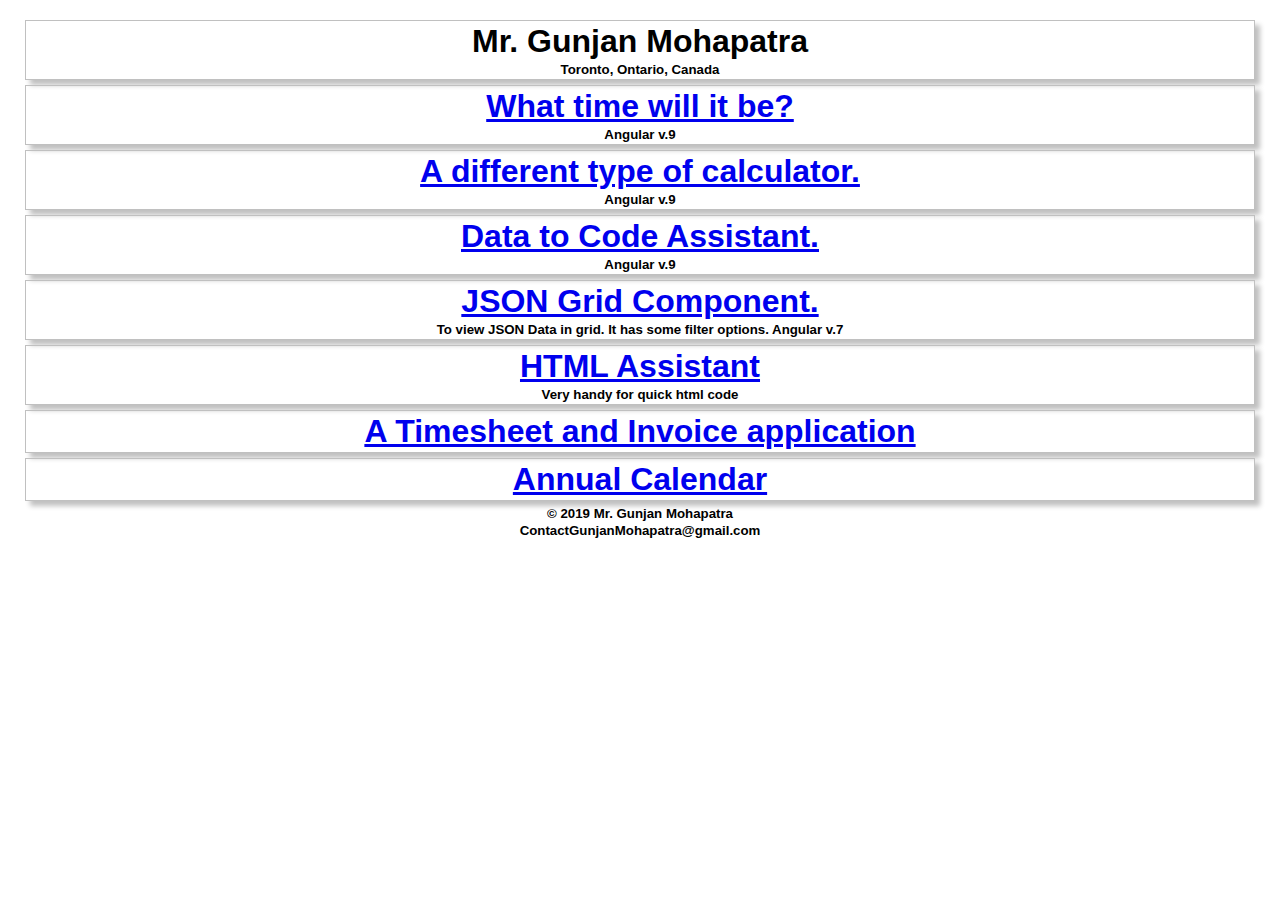
==== index.html @ 4cd0a3f0 "Update index.html" ====
<!DOCTYPE html>
<html>
<head>
<title></title>
<meta name="viewport" content="width=device-width, initial-scale=1.0" charset="UTF-8">
<style>
@media(max-width:60em)
{
	body
	{
		font-size:12px;
	}
}	
@media(min-width:61em)
{
	body
	{
	   	font-size:16px;	
	}
}
.sdwDiv
{
	box-shadow:5px 5px 5px silver;
	border:1px solid silver;
	text-align:center;
	width:95;
	margin:5px;
}
body
{
	margin:20px;
	
}
h1
{
	font-family:arial;
	margin:2px;
}
h5
{
	font-family:arial;
	margin:2px;
}
</style>
</head>
<body>
<center>	
	<div class="sdwDiv">
		<h1>
			Mr. Gunjan Mohapatra
		</h1>
		<h5>
			Toronto, Ontario, Canada<br>
		</h5>

	</div>
	
	<div class="sdwDiv">
		<h1><a href="/TimeFinder" target="_blank">What time will it be?</h1></a>
		<h5>Angular v.9</h5>
	</div>
	<div class="sdwDiv">
		<h1><a href="/calculator" target="_blank">A different type of calculator.</h1></a>	
		<h5>Angular v.9</h5>
	</div>
	<div class="sdwDiv">
		<h1><a href="/DataToCodeAssistant" target="_blank">Data to Code Assistant.</h1></a>	
		<h5>Angular v.9</h5>
	</div>
	<div class="sdwDiv">
		<h1><a href="/gmgrid" target="_blank">JSON Grid Component.</h1></a><h5>To view JSON Data in grid. It has some filter options. Angular v.7</h5>	
	</div>	
	<div class="sdwDiv">
		<h1><a href="HTMLAssistant.html" target="_blank">HTML Assistant</h1></a><h5>Very handy for quick html code</h5>	
	</div>	
	<div class="sdwDiv">
		<a href="TimeSheetInvoice.html" target="_blank"><h1>A Timesheet and Invoice application</h1></a>	
	</div>
	<div class="sdwDiv">
		<a href="Calendar.html" target="_blank"><h1>Annual Calendar</h1></a>	
	</div>
	<h5>&copy; 2019 Mr. Gunjan Mohapatra</h5>
	<h5>ContactGunjanMohapatra@gmail.com</h5>
	
</center>		
</body>
</html>
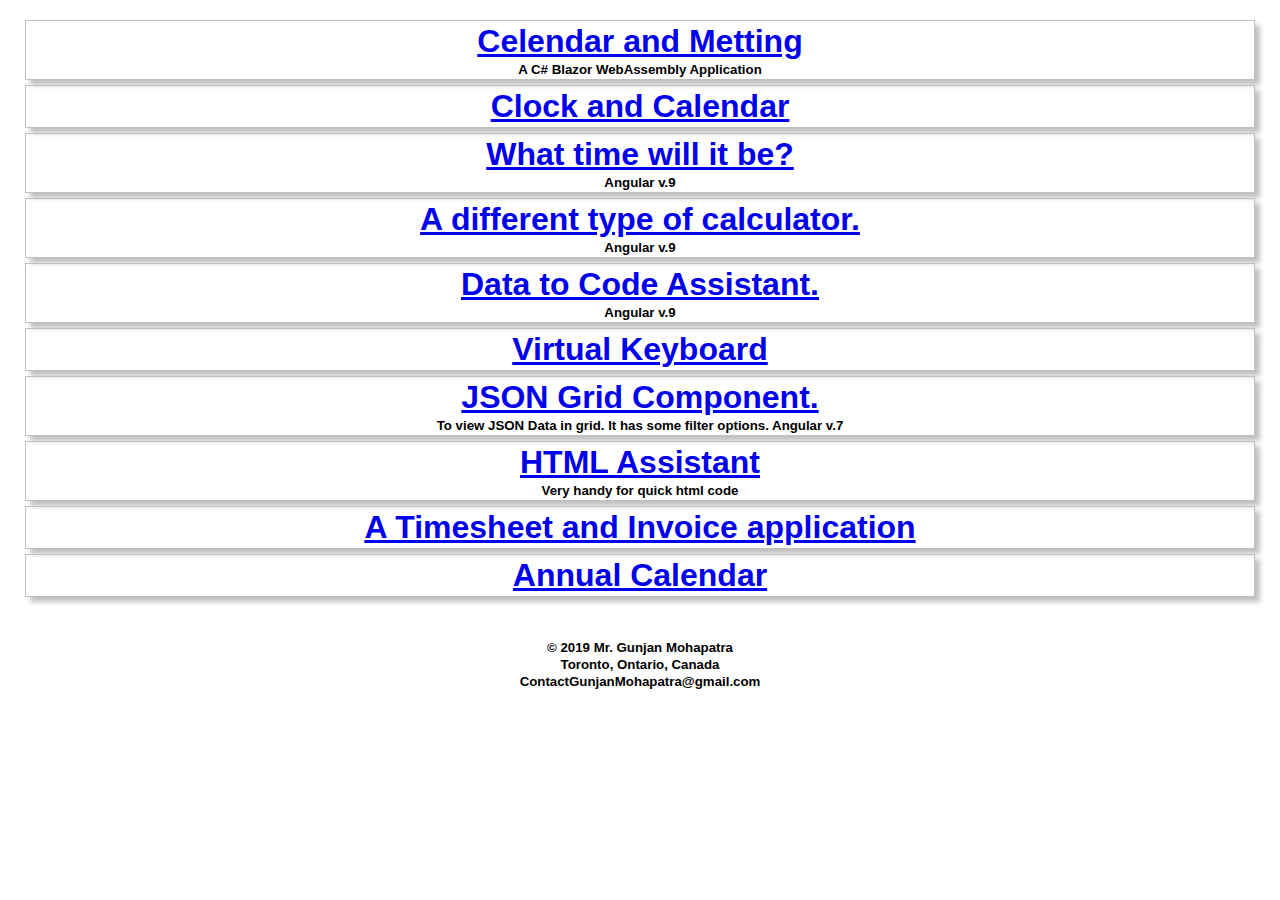
==== commit 772ab104: "Update index.html" ====
--- a/index.html
+++ b/index.html
@@ -44,17 +44,16 @@
 </style>
 </head>
 <body>
-<center>	
+<center>
+	
 	<div class="sdwDiv">
-		<h1>
-			Mr. Gunjan Mohapatra
-		</h1>
-		<h5>
-			Toronto, Ontario, Canada<br>
-		</h5>
-
+		<h1><a href="/calendar" target="_blank">Celendar and Metting</h1></a>
+		<h5>A C# Blazor WebAssembly Application</h5>
 	</div>
 	
+	<div class="sdwDiv">
+		<h1><a href="clock.html" target="_blank">Clock and Calendar</h1></a>
+	</div>
 	<div class="sdwDiv">
 		<h1><a href="/TimeFinder" target="_blank">What time will it be?</h1></a>
 		<h5>Angular v.9</h5>
@@ -68,6 +67,9 @@
 		<h5>Angular v.9</h5>
 	</div>
 	<div class="sdwDiv">
+		<h1><a href="VirtualKeyboard.html" target="_blank">Virtual Keyboard</h1></a>	
+	</div>
+	<div class="sdwDiv">
 		<h1><a href="/gmgrid" target="_blank">JSON Grid Component.</h1></a><h5>To view JSON Data in grid. It has some filter options. Angular v.7</h5>	
 	</div>	
 	<div class="sdwDiv">
@@ -79,7 +81,10 @@
 	<div class="sdwDiv">
 		<a href="Calendar.html" target="_blank"><h1>Annual Calendar</h1></a>	
 	</div>
+	<br>
+	<br>
 	<h5>&copy; 2019 Mr. Gunjan Mohapatra</h5>
+	<h5>Toronto, Ontario, Canada<br></h5>
 	<h5>ContactGunjanMohapatra@gmail.com</h5>
 	
 </center>		
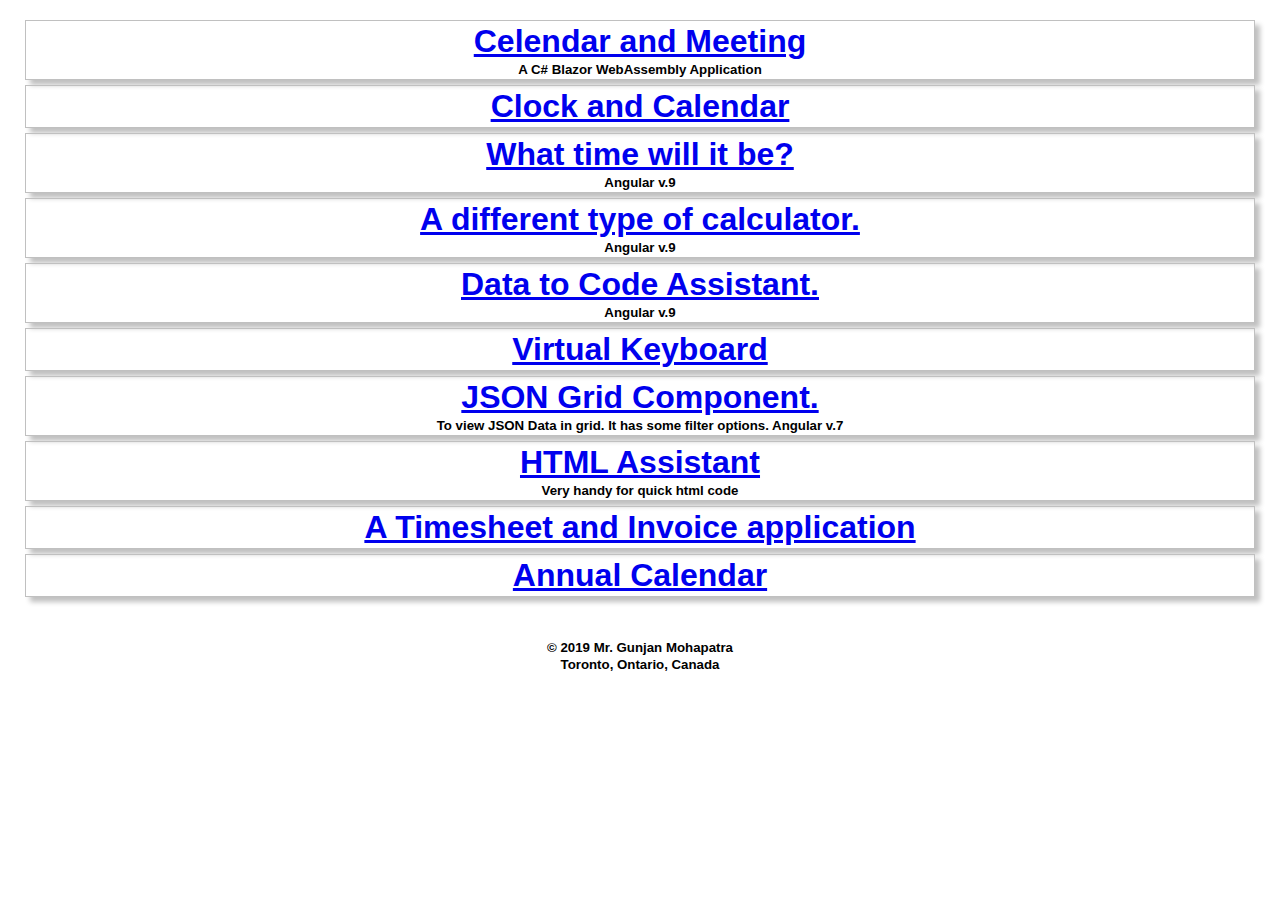
==== commit 6daee584: "Update index.html" ====
--- a/index.html
+++ b/index.html
@@ -47,7 +47,7 @@
 <center>
 	
 	<div class="sdwDiv">
-		<h1><a href="/calendar" target="_blank">Celendar and Metting</h1></a>
+		<h1><a href="/calendar" target="_blank">Celendar and Meeting</h1></a>
 		<h5>A C# Blazor WebAssembly Application</h5>
 	</div>
 	
@@ -85,7 +85,7 @@
 	<br>
 	<h5>&copy; 2019 Mr. Gunjan Mohapatra</h5>
 	<h5>Toronto, Ontario, Canada<br></h5>
-	<h5>ContactGunjanMohapatra@gmail.com</h5>
+	
 	
 </center>		
 </body>
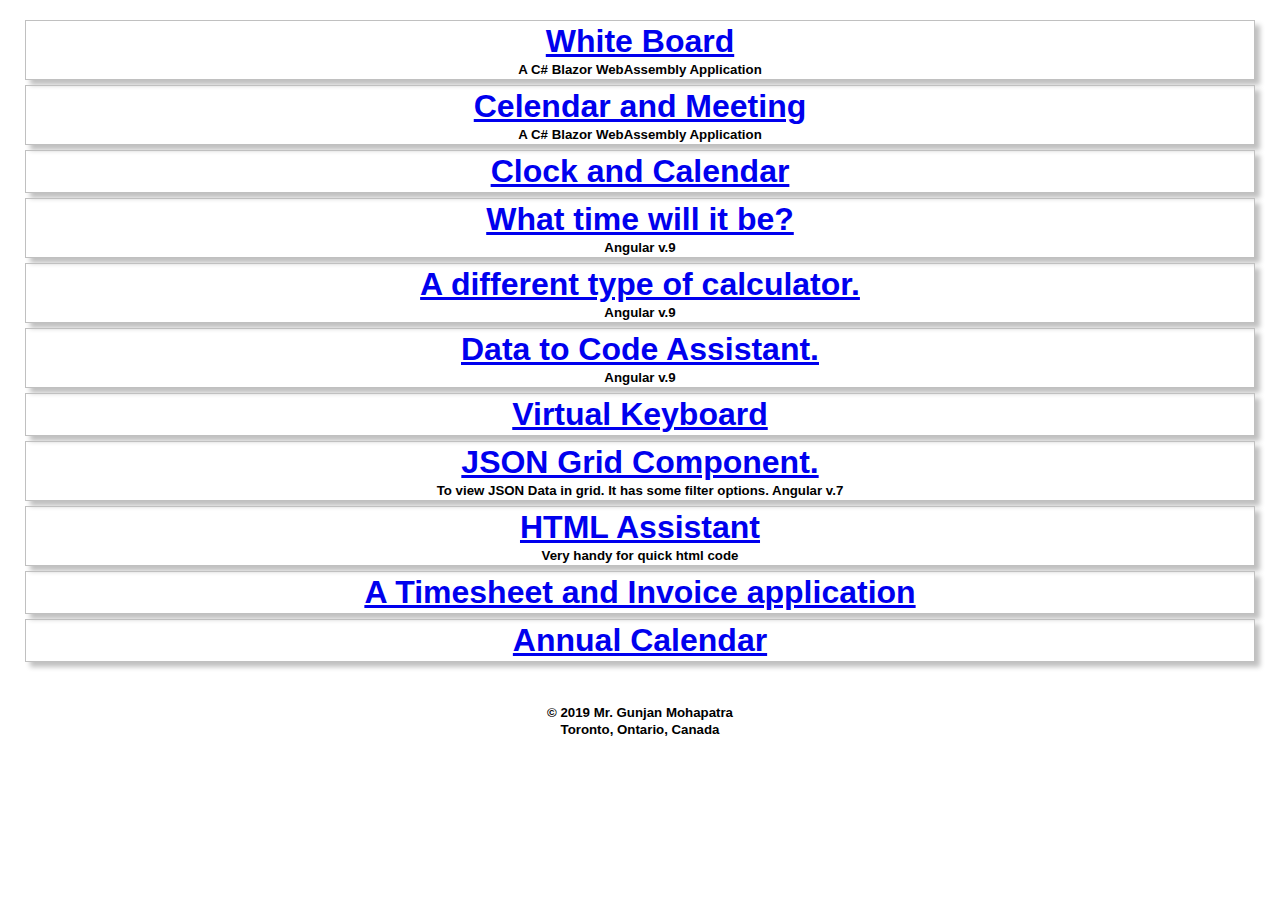
==== commit aa0ef4ed: "Update index.html" ====
--- a/index.html
+++ b/index.html
@@ -47,9 +47,15 @@
 <center>
 	
 	<div class="sdwDiv">
+		<h1><a href="/gmwhiteboard" target="_blank">White Board</h1></a>
+		<h5>A C# Blazor WebAssembly Application</h5>
+	</div>
+	
+	<div class="sdwDiv">
 		<h1><a href="/calendar" target="_blank">Celendar and Meeting</h1></a>
 		<h5>A C# Blazor WebAssembly Application</h5>
 	</div>
+	
 	
 	<div class="sdwDiv">
 		<h1><a href="clock.html" target="_blank">Clock and Calendar</h1></a>
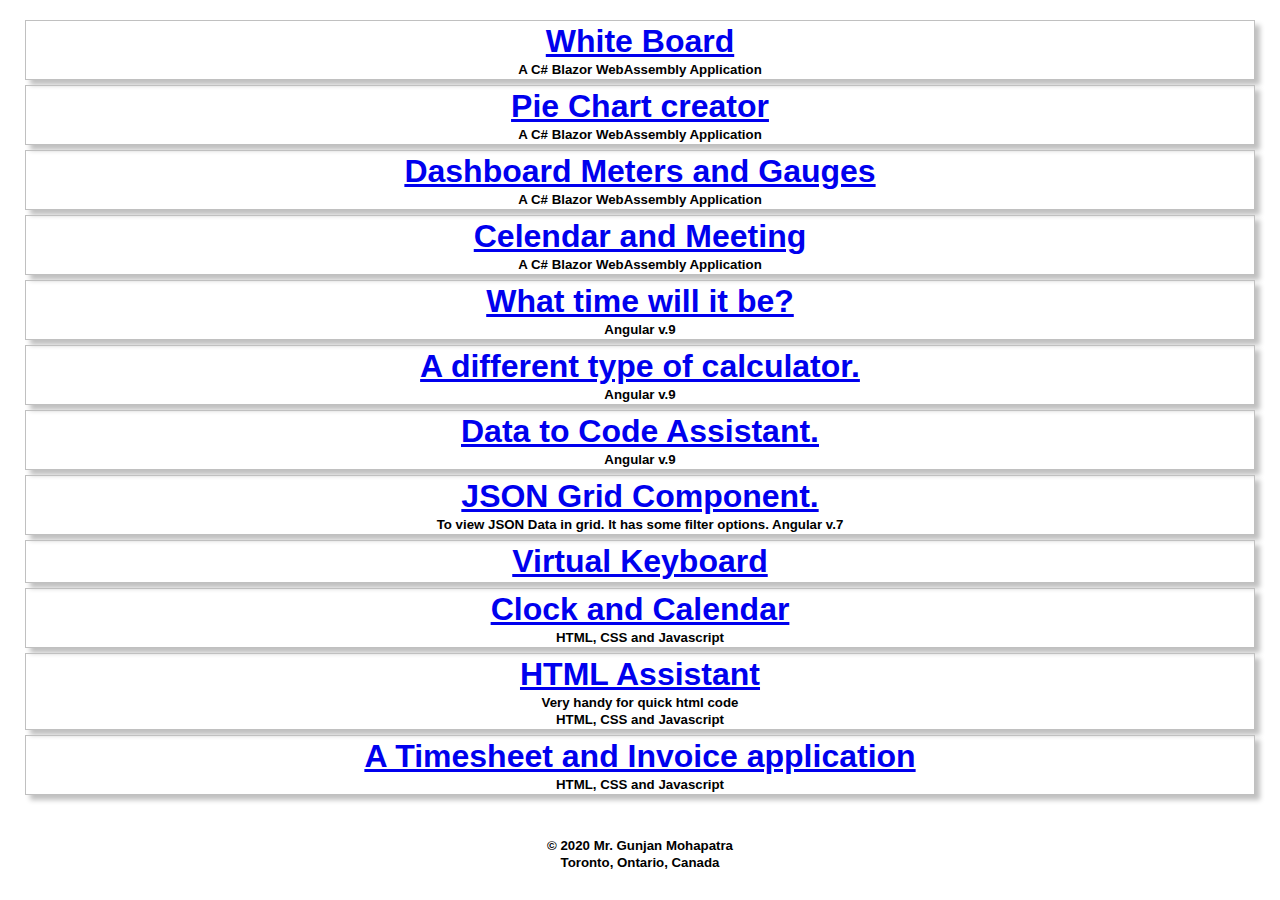
==== commit c4151ca0: "Update index.html" ====
--- a/index.html
+++ b/index.html
@@ -52,14 +52,19 @@
 	</div>
 	
 	<div class="sdwDiv">
+		<h1><a href="/piechart" target="_blank">Pie Chart creator</h1></a>
+		<h5>A C# Blazor WebAssembly Application</h5>
+	</div>
+	
+	<div class="sdwDiv">
+		<h1><a href="/gmdashboard" target="_blank">Dashboard Meters and Gauges</h1></a>
+		<h5>A C# Blazor WebAssembly Application</h5>
+	</div>
+	<div class="sdwDiv">
 		<h1><a href="/calendar" target="_blank">Celendar and Meeting</h1></a>
 		<h5>A C# Blazor WebAssembly Application</h5>
 	</div>
 	
-	
-	<div class="sdwDiv">
-		<h1><a href="clock.html" target="_blank">Clock and Calendar</h1></a>
-	</div>
 	<div class="sdwDiv">
 		<h1><a href="/TimeFinder" target="_blank">What time will it be?</h1></a>
 		<h5>Angular v.9</h5>
@@ -72,24 +77,31 @@
 		<h1><a href="/DataToCodeAssistant" target="_blank">Data to Code Assistant.</h1></a>	
 		<h5>Angular v.9</h5>
 	</div>
-	<div class="sdwDiv">
-		<h1><a href="VirtualKeyboard.html" target="_blank">Virtual Keyboard</h1></a>	
-	</div>
+	
 	<div class="sdwDiv">
 		<h1><a href="/gmgrid" target="_blank">JSON Grid Component.</h1></a><h5>To view JSON Data in grid. It has some filter options. Angular v.7</h5>	
 	</div>	
 	<div class="sdwDiv">
-		<h1><a href="HTMLAssistant.html" target="_blank">HTML Assistant</h1></a><h5>Very handy for quick html code</h5>	
+		<h1><a href="VirtualKeyboard.html" target="_blank">Virtual Keyboard</h1></a>	
+	</div>
+	
+	<div class="sdwDiv">
+		<h1><a href="clock.html" target="_blank">Clock and Calendar</h1></a>
+		<h5>HTML, CSS and Javascript</h5>
+	</div>
+	
+	<div class="sdwDiv">
+		<h1><a href="HTMLAssistant.html" target="_blank">HTML Assistant</h1></a><h5>Very handy for quick html code</h5>
+		<h5>HTML, CSS and Javascript</h5>
 	</div>	
 	<div class="sdwDiv">
-		<a href="TimeSheetInvoice.html" target="_blank"><h1>A Timesheet and Invoice application</h1></a>	
+		<a href="TimeSheetInvoice.html" target="_blank"><h1>A Timesheet and Invoice application</h1></a>
+		<h5>HTML, CSS and Javascript</h5>
 	</div>
-	<div class="sdwDiv">
-		<a href="Calendar.html" target="_blank"><h1>Annual Calendar</h1></a>	
-	</div>
+	
 	<br>
 	<br>
-	<h5>&copy; 2019 Mr. Gunjan Mohapatra</h5>
+	<h5>&copy; 2020 Mr. Gunjan Mohapatra</h5>
 	<h5>Toronto, Ontario, Canada<br></h5>
 	
 	
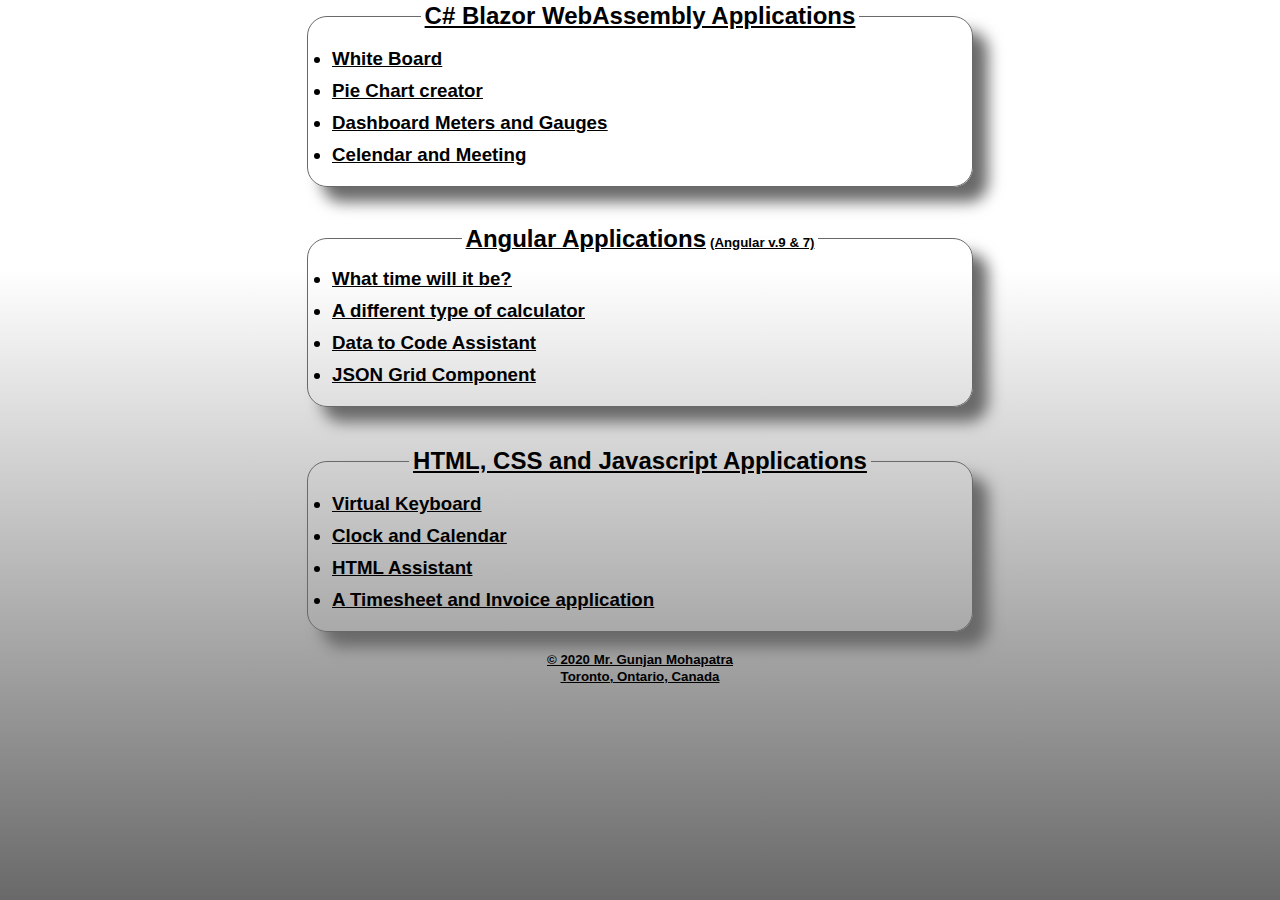
==== commit f74bd236: "Add files via upload" ====
--- a/index.html
+++ b/index.html
@@ -1,110 +1,141 @@
-<!DOCTYPE html>
-<html>
-<head>
-<title></title>
-<meta name="viewport" content="width=device-width, initial-scale=1.0" charset="UTF-8">
-<style>
-@media(max-width:60em)
-{
-	body
-	{
-		font-size:12px;
-	}
-}	
-@media(min-width:61em)
-{
-	body
-	{
-	   	font-size:16px;	
-	}
-}
-.sdwDiv
-{
-	box-shadow:5px 5px 5px silver;
-	border:1px solid silver;
-	text-align:center;
-	width:95;
-	margin:5px;
-}
-body
-{
-	margin:20px;
-	
-}
-h1
-{
-	font-family:arial;
-	margin:2px;
-}
-h5
-{
-	font-family:arial;
-	margin:2px;
-}
-</style>
-</head>
-<body>
-<center>
-	
-	<div class="sdwDiv">
-		<h1><a href="/gmwhiteboard" target="_blank">White Board</h1></a>
-		<h5>A C# Blazor WebAssembly Application</h5>
-	</div>
-	
-	<div class="sdwDiv">
-		<h1><a href="/piechart" target="_blank">Pie Chart creator</h1></a>
-		<h5>A C# Blazor WebAssembly Application</h5>
-	</div>
-	
-	<div class="sdwDiv">
-		<h1><a href="/gmdashboard" target="_blank">Dashboard Meters and Gauges</h1></a>
-		<h5>A C# Blazor WebAssembly Application</h5>
-	</div>
-	<div class="sdwDiv">
-		<h1><a href="/calendar" target="_blank">Celendar and Meeting</h1></a>
-		<h5>A C# Blazor WebAssembly Application</h5>
-	</div>
-	
-	<div class="sdwDiv">
-		<h1><a href="/TimeFinder" target="_blank">What time will it be?</h1></a>
-		<h5>Angular v.9</h5>
-	</div>
-	<div class="sdwDiv">
-		<h1><a href="/calculator" target="_blank">A different type of calculator.</h1></a>	
-		<h5>Angular v.9</h5>
-	</div>
-	<div class="sdwDiv">
-		<h1><a href="/DataToCodeAssistant" target="_blank">Data to Code Assistant.</h1></a>	
-		<h5>Angular v.9</h5>
-	</div>
-	
-	<div class="sdwDiv">
-		<h1><a href="/gmgrid" target="_blank">JSON Grid Component.</h1></a><h5>To view JSON Data in grid. It has some filter options. Angular v.7</h5>	
-	</div>	
-	<div class="sdwDiv">
-		<h1><a href="VirtualKeyboard.html" target="_blank">Virtual Keyboard</h1></a>	
-	</div>
-	
-	<div class="sdwDiv">
-		<h1><a href="clock.html" target="_blank">Clock and Calendar</h1></a>
-		<h5>HTML, CSS and Javascript</h5>
-	</div>
-	
-	<div class="sdwDiv">
-		<h1><a href="HTMLAssistant.html" target="_blank">HTML Assistant</h1></a><h5>Very handy for quick html code</h5>
-		<h5>HTML, CSS and Javascript</h5>
-	</div>	
-	<div class="sdwDiv">
-		<a href="TimeSheetInvoice.html" target="_blank"><h1>A Timesheet and Invoice application</h1></a>
-		<h5>HTML, CSS and Javascript</h5>
-	</div>
-	
-	<br>
-	<br>
-	<h5>&copy; 2020 Mr. Gunjan Mohapatra</h5>
-	<h5>Toronto, Ontario, Canada<br></h5>
-	
-	
-</center>		
-</body>
-</html>
+<!DOCTYPE html>
+<html>
+<head>
+<title></title>
+<meta name="viewport" content="width=device-width, initial-scale=1.0" charset="UTF-8">
+<style>
+@media(max-width:60em)
+{
+	body
+	{
+		font-size:12px;
+	}
+}	
+@media(min-width:61em)
+{
+	body
+	{
+	   	font-size:16px;	
+	}
+}
+.sdwDiv
+{
+	box-shadow:15px 15px 15px 	#696969;
+	border:1px solid 	#696969;
+	border-radius: 20px;
+	text-align:center;
+	width:50vw;
+	margin-bottom:20px;
+}
+
+.sdwDivSub
+{
+	box-shadow:0px 0px 0px silver;
+	border:0px solid silver;
+	text-align:left;
+	width:100%;
+	margin:10px;
+}
+body
+{
+	margin:0px;	
+	
+}
+h1, h2 ,h3, h4, h5
+{
+	font-family:arial;
+	margin:2px;
+}
+a{
+	color:black;
+}
+.footerColor
+{
+	color:black;
+}
+
+
+
+</style>
+</head>
+<body style="width:100%;min-height: 100vh;background-image:linear-gradient(360deg,#696969 0%,#ffffff 70%);background-size:cover;background-position: center;background-repeat: no-repeat;">
+<center>
+	<u>
+		<fieldset class="sdwDiv">
+		<legend><h2>C# Blazor WebAssembly Applications</h2></legend>
+			<div class="sdwDivSub">
+				<h3><li><a href="/gmwhiteboard" target="_blank">White Board</li></h3></a>
+			</div>
+	
+			<div class="sdwDivSub">
+				<h3><li><a href="/piechart" target="_blank">Pie Chart creator</li></h3></a>
+		
+			</div>
+	
+			<div class="sdwDivSub">
+				<h3><li><a href="/gmdashboard" target="_blank">Dashboard Meters and Gauges</li></h3></a>
+		
+			</div>
+			<div class="sdwDivSub">
+				<h3><li><a href="/calendar" target="_blank">Celendar and Meeting</li></h3></a>
+			</div>
+	
+		</fieldset>
+
+		<br>
+
+		<fieldset class="sdwDiv">
+				<legend><h2 style="display: inline;">Angular Applications</h2><h5 style="display: inline;">(Angular v.9 & 7)</h5></legend>
+
+			<div class="sdwDivSub">
+				<h3><li><a href="/TimeFinder" target="_blank" title="Time difference calculator between countries">What time will it be?</li></h3></a>
+			
+			</div>
+			<div class="sdwDivSub">
+				<h3><li><a href="/calculator" target="_blank">A different type of calculator</li></h3></a>	
+				
+			</div>
+			<div class="sdwDivSub">
+				<h3><li><a href="/DataToCodeAssistant" target="_blank">Data to Code Assistant</li></h3></a>	
+				
+			</div>
+			
+			<div class="sdwDivSub">
+				<h3><li><a href="/gmgrid" target="_blank" title="To view JSON Data in grid. It has some filter options. v.7">JSON Grid Component</h3></a></li>
+			</div>	
+
+			</fieldset>
+
+			<br>
+
+	
+		<fieldset class="sdwDiv" >
+				<legend><h2>HTML, CSS and Javascript Applications</h2></legend>
+			<div class="sdwDivSub">
+				<h3><li><a href="VirtualKeyboard.html" target="_blank">Virtual Keyboard</li></h3></a>	
+			</div>
+			
+			<div class="sdwDivSub"  >
+				<h3><li><a href="clock.html" target="_blank" >Clock and Calendar</li></h3></a>
+				
+			</div>
+			
+			<div class="sdwDivSub"  >
+				<h3><li><a href="HTMLAssistant.html" target="_blank" title="A handy tool for quick html code">HTML Assistant</li></h3></a>
+				
+			</div>	
+			<div class="sdwDivSub" >
+				<h3><li><a href="TimeSheetInvoice.html" target="_blank" >A Timesheet and Invoice application</li></h3></a>
+				
+			</div>
+			</fieldset>
+
+			<p>
+				<h5 class="footerColor">&copy; 2020 Mr. Gunjan Mohapatra</h5>
+				<h5 class="footerColor">Toronto, Ontario, Canada<br></h5>
+			</p>
+	
+		</u>
+</center>		
+</body>
+</html>
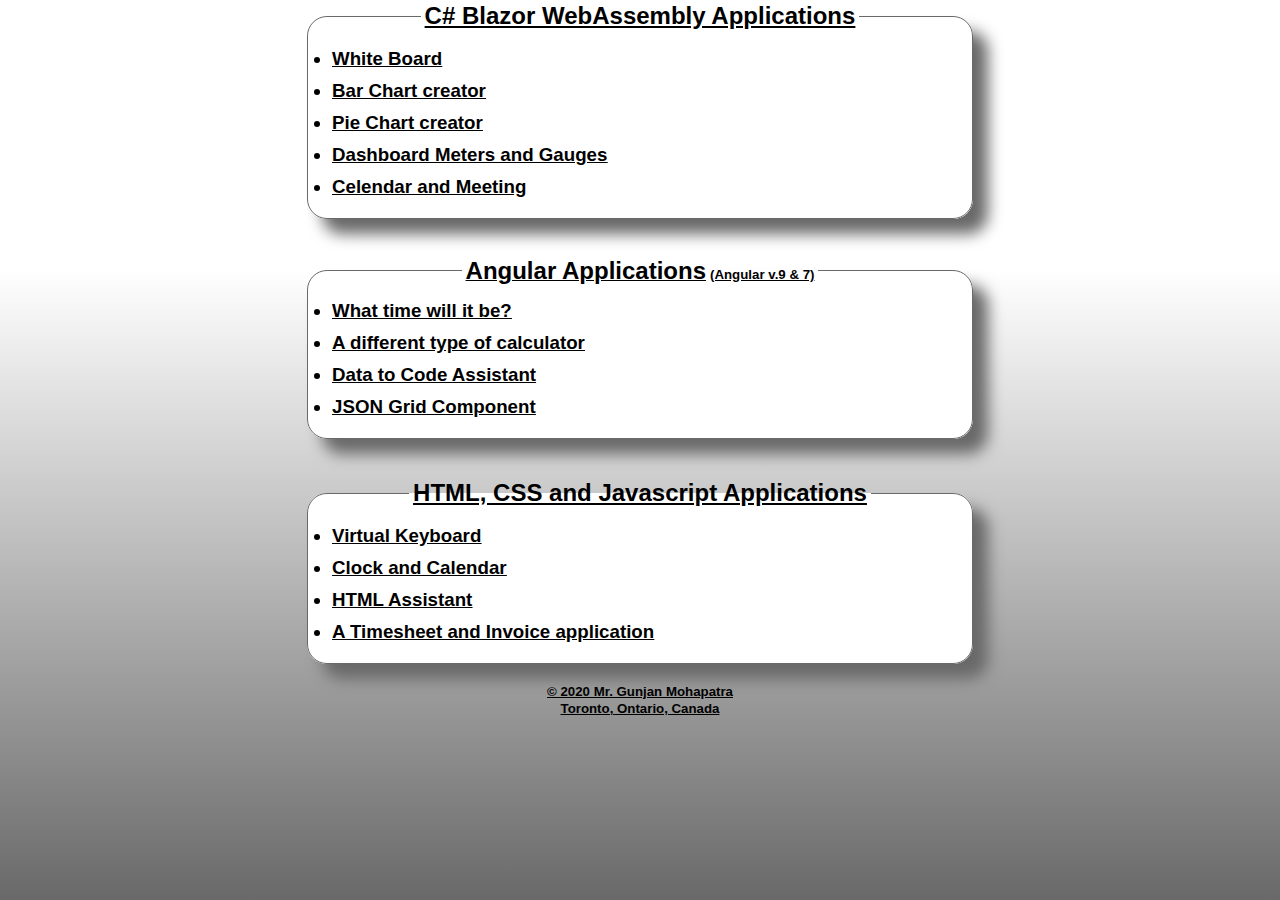
==== commit b0ceb359: "Add files via upload" ====
--- a/index.html
+++ b/index.html
@@ -26,6 +26,7 @@
 	text-align:center;
 	width:50vw;
 	margin-bottom:20px;
+	background:white;
 }
 
 .sdwDivSub
@@ -35,6 +36,7 @@
 	text-align:left;
 	width:100%;
 	margin:10px;
+	
 }
 body
 {
@@ -67,6 +69,10 @@
 				<h3><li><a href="/gmwhiteboard" target="_blank">White Board</li></h3></a>
 			</div>
 	
+			<div class="sdwDivSub">
+				<h3><li><a href="/gmbarchart" target="_blank">Bar Chart creator</li></h3></a>
+		
+			</div>
 			<div class="sdwDivSub">
 				<h3><li><a href="/piechart" target="_blank">Pie Chart creator</li></h3></a>
 		
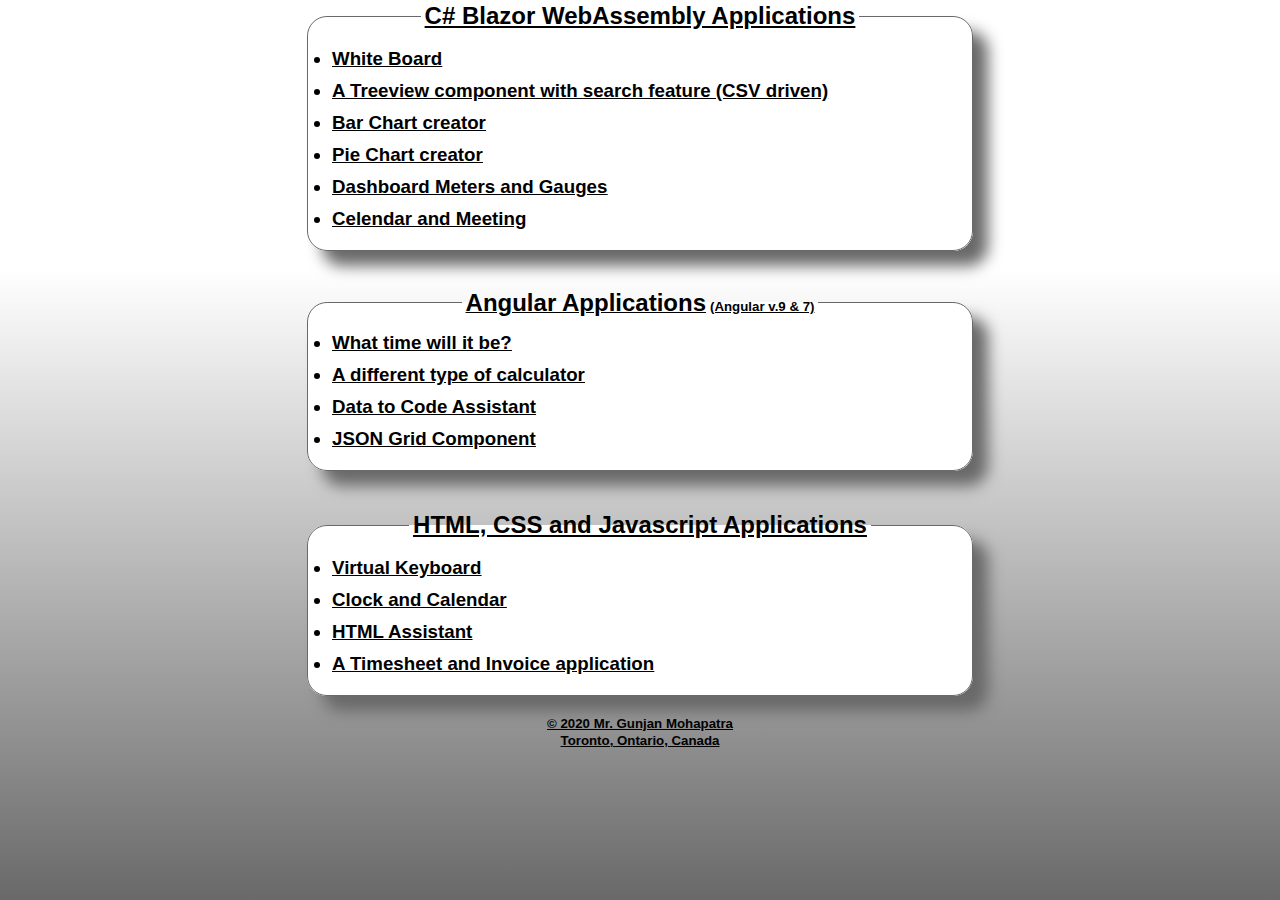
==== commit 210208c2: "Update index.html" ====
--- a/index.html
+++ b/index.html
@@ -69,6 +69,9 @@
 				<h3><li><a href="/gmwhiteboard" target="_blank">White Board</li></h3></a>
 			</div>
 	
+			<div class="sdwDivSub">
+				<h3><li><a href="/GMTreeview" target="_blank">A Treeview component with search feature (CSV driven)</li></h3></a>
+			</div>
 			<div class="sdwDivSub">
 				<h3><li><a href="/gmbarchart" target="_blank">Bar Chart creator</li></h3></a>
 		
